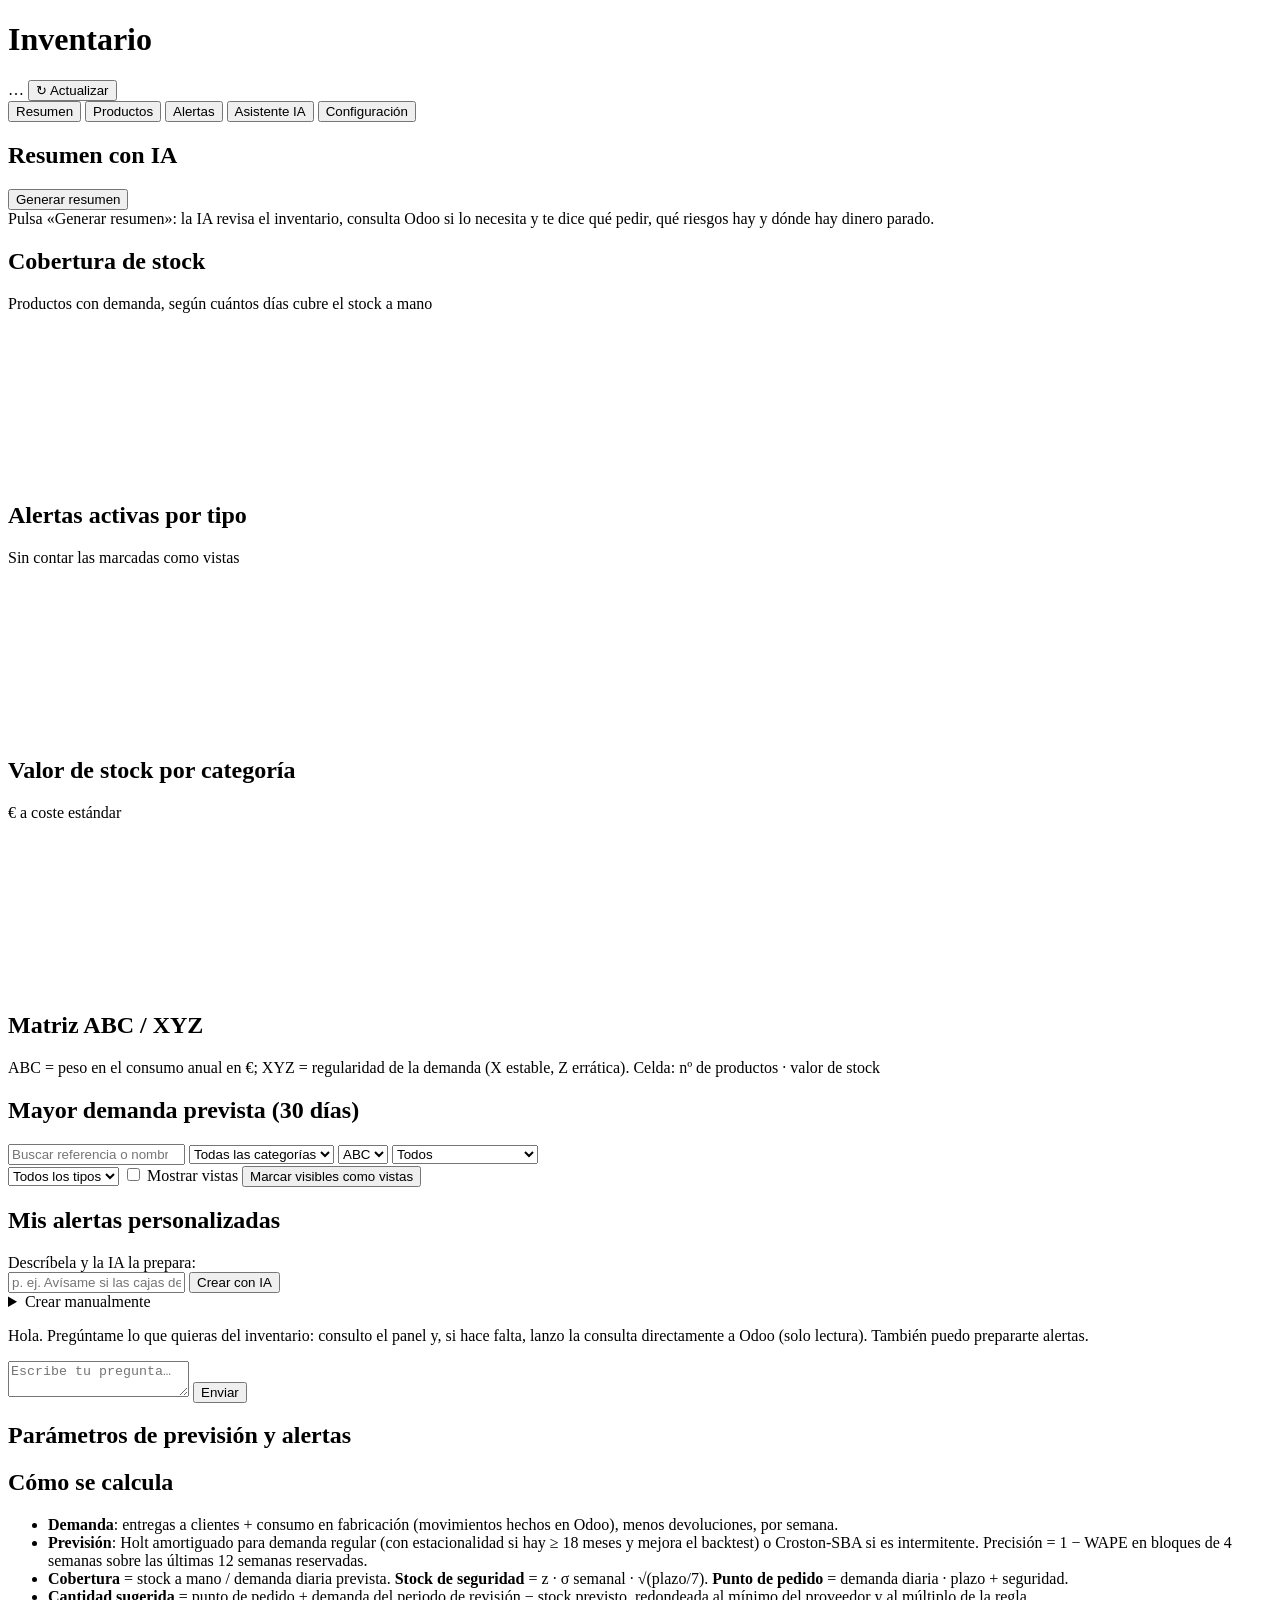
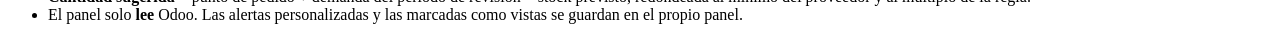
==== static/index.html @ 09dd0dec "Panel Inventario 0.1.0: app de escritorio para macOS con panel de inventario, alertas, previsión y a" ====
<!doctype html>
<html lang="es">
<head>
<meta charset="utf-8">
<meta name="viewport" content="width=device-width, initial-scale=1">
<title>Panel de inventario</title>
<link rel="stylesheet" href="static/styles.css">
<script src="static/vendor/chart.umd.min.js"></script>
<script src="static/vendor/marked.min.js"></script>
<script src="static/vendor/purify.min.js"></script>
</head>
<body>
<header class="top">
  <div class="brand">
    <h1>Inventario</h1>
    <span class="sub" id="app-version"></span>
  </div>
  <div class="status">
    <span id="source" class="badge">…</span>
    <span id="updated" class="muted"></span>
    <button id="conn-chip" class="btn ghost conn-chip" hidden title="Conexión con Odoo y proveedor de IA"></button>
    <button id="refresh" class="btn ghost" title="Volver a leer Odoo">↻ Actualizar</button>
  </div>
</header>

<nav class="tabs" role="tablist">
  <button role="tab" data-tab="resumen" aria-selected="true">Resumen</button>
  <button role="tab" data-tab="productos">Productos</button>
  <button role="tab" data-tab="alertas">Alertas <span id="alert-count" class="count"></span></button>
  <button role="tab" data-tab="asistente">Asistente IA</button>
  <button role="tab" data-tab="config">Configuración</button>
</nav>

<div id="update-wrap"><div class="warn info" id="update-banner" hidden></div></div>
<div id="warnings"></div>
<div id="review-wrap"><section id="review" class="review" hidden>
  <div class="card-head"><h2>Guía para revisar la demo</h2><button class="btn ghost" id="review-close">Ocultar</button></div>
  <p>Es una vista previa con <b>datos ficticios</b>: lo que importa es si el panel muestra lo que necesitas para decidir compras y fabricación. Al revisarlo, piensa en:</p>
  <ol>
    <li><b>Configuración</b> (botón «Odoo · …» arriba a la derecha): es la pantalla que verás la primera vez en la app de tu Mac. ¿Se entiende? ¿Qué proveedor de IA usarías?</li>
    <li><b>Resumen</b>: ¿son estos los indicadores que miras cada semana? ¿Falta alguno (p. ej., nivel de servicio, días de stock por línea, compras del mes)?</li>
    <li><b>Productos</b>: pulsa uno (p. ej., CRN-901). ¿La previsión, la proyección y la cantidad sugerida te sirven para pedir?</li>
    <li><b>Alertas</b>: ¿cubren los casos que te preocupan? ¿Quién debería recibirlas y por qué canal: email diario, Telegram, WhatsApp…?</li>
    <li><b>Asistente IA</b>: prueba las preguntas de ejemplo. ¿Qué otras preguntas le harías?</li>
    <li>¿Necesitas <b>exportar a Excel</b>, separar por <b>almacén</b>, ver <b>órdenes de fabricación</b> o generar el <b>pedido de compra</b> en Odoo desde aquí?</li>
  </ol>
  <p class="small muted">En esta demo la IA da respuestas de ejemplo y lo que guardes (alertas personalizadas, «marcar vista») solo se queda en tu navegador.</p>
</section></div>

<main>
  <!-- RESUMEN -->
  <section id="tab-resumen" class="tab active">
    <div class="kpis" id="kpis"></div>

    <div class="card ai-card">
      <div class="card-head">
        <h2>Resumen con IA</h2>
        <div class="row">
          <span id="summary-meta" class="muted"></span>
          <button id="gen-summary" class="btn primary">Generar resumen</button>
        </div>
      </div>
      <div id="summary" class="md muted">Pulsa «Generar resumen»: la IA revisa el inventario, consulta Odoo si lo necesita y te dice qué pedir, qué riesgos hay y dónde hay dinero parado.</div>
    </div>

    <div class="grid2">
      <div class="card"><h2>Cobertura de stock</h2><p class="muted small">Productos con demanda, según cuántos días cubre el stock a mano</p><div class="chart-box"><canvas id="ch-coverage"></canvas></div></div>
      <div class="card"><h2>Alertas activas por tipo</h2><p class="muted small">Sin contar las marcadas como vistas</p><div class="chart-box"><canvas id="ch-alerts"></canvas></div></div>
      <div class="card"><h2>Valor de stock por categoría</h2><p class="muted small">€ a coste estándar</p><div class="chart-box"><canvas id="ch-categ"></canvas></div></div>
      <div class="card"><h2>Matriz ABC / XYZ</h2><p class="muted small">ABC = peso en el consumo anual en €; XYZ = regularidad de la demanda (X estable, Z errática). Celda: nº de productos · valor de stock</p><div id="abcxyz"></div></div>
    </div>

    <div class="card">
      <h2>Mayor demanda prevista (30 días)</h2>
      <div class="table-wrap"><table id="top-demand" class="tbl"></table></div>
    </div>
  </section>

  <!-- PRODUCTOS -->
  <section id="tab-productos" class="tab">
    <div class="filters">
      <input id="f-text" type="search" placeholder="Buscar referencia o nombre…">
      <select id="f-categ"><option value="">Todas las categorías</option></select>
      <select id="f-abc"><option value="">ABC</option><option>A</option><option>B</option><option>C</option></select>
      <select id="f-state">
        <option value="">Todos</option>
        <option value="riesgo">Riesgo de rotura</option>
        <option value="pedir">Con pedido sugerido</option>
        <option value="exceso">Exceso (&gt; 365 d)</option>
        <option value="parado">Sin movimiento</option>
        <option value="stock">Con stock</option>
      </select>
      <span id="f-count" class="muted"></span>
    </div>
    <div class="card flush"><div class="table-wrap"><table id="products" class="tbl sortable"></table></div></div>
  </section>

  <!-- ALERTAS -->
  <section id="tab-alertas" class="tab">
    <div class="filters">
      <div id="sev-chips" class="chips"></div>
      <select id="a-kind"><option value="">Todos los tipos</option></select>
      <label class="check"><input type="checkbox" id="a-acked"> Mostrar vistas</label>
      <button id="ack-all" class="btn ghost">Marcar visibles como vistas</button>
    </div>
    <div id="alert-list" class="alert-list"></div>

    <div class="card">
      <div class="card-head"><h2>Mis alertas personalizadas</h2></div>
      <div class="ai-rule">
        <label for="nl-rule" class="small muted">Descríbela y la IA la prepara:</label>
        <div class="row">
          <input id="nl-rule" type="text" placeholder="p. ej. Avísame si las cajas de Cronidol bajan de 5.000 unidades">
          <button id="nl-rule-btn" class="btn primary">Crear con IA</button>
        </div>
        <div id="nl-rule-out"></div>
      </div>
      <details class="manual">
        <summary>Crear manualmente</summary>
        <form id="rule-form" class="rule-form">
          <input name="name" placeholder="Nombre de la alerta" required>
          <select name="scope_type"><option value="all">Todos los productos</option><option value="category">Categorías</option><option value="products">Referencias</option></select>
          <input name="scope_values" placeholder="Categorías o referencias, separadas por comas">
          <select name="metric" id="rule-metric"></select>
          <select name="op"><option>&lt;</option><option>&lt;=</option><option>&gt;</option><option>&gt;=</option><option>==</option></select>
          <input name="threshold" type="number" step="any" placeholder="Umbral" required>
          <select name="severity"><option value="critica">Crítica</option><option value="alta">Alta</option><option value="media" selected>Media</option><option value="baja">Baja</option></select>
          <input name="description" placeholder="Acción recomendada (opcional)">
          <button class="btn primary">Guardar</button>
        </form>
      </details>
      <div id="rules"></div>
    </div>
  </section>

  <!-- ASISTENTE -->
  <section id="tab-asistente" class="tab">
    <div class="card chat">
      <div id="chat-log" class="chat-log">
        <div class="msg assistant md">
          <p>Hola. Pregúntame lo que quieras del inventario: consulto el panel y, si hace falta, lanzo la consulta directamente a Odoo (solo lectura). También puedo prepararte alertas.</p>
        </div>
      </div>
      <div class="suggestions" id="suggestions"></div>
      <form id="chat-form" class="chat-form">
        <textarea id="chat-input" rows="2" placeholder="Escribe tu pregunta…"></textarea>
        <button class="btn primary" id="chat-send">Enviar</button>
      </form>
    </div>
  </section>

  <!-- CONFIG -->
  <section id="tab-config" class="tab">
    <div class="card" id="conn-card" hidden>
      <div class="card-head"><h2>Conexiones</h2><button class="btn" id="conn-edit">Cambiar conexión</button></div>
      <div class="conn-grid" id="conn-summary"></div>
    </div>
    <div class="card">
      <h2>Parámetros de previsión y alertas</h2>
      <form id="settings-form" class="settings"></form>
    </div>
    <div class="card muted small">
      <h2>Cómo se calcula</h2>
      <ul>
        <li><b>Demanda</b>: entregas a clientes + consumo en fabricación (movimientos hechos en Odoo), menos devoluciones, por semana.</li>
        <li><b>Previsión</b>: Holt amortiguado para demanda regular (con estacionalidad si hay ≥ 18 meses y mejora el backtest) o Croston-SBA si es intermitente. Precisión = 1 − WAPE en bloques de 4 semanas sobre las últimas 12 semanas reservadas.</li>
        <li><b>Cobertura</b> = stock a mano / demanda diaria prevista. <b>Stock de seguridad</b> = z · σ semanal · √(plazo/7). <b>Punto de pedido</b> = demanda diaria · plazo + seguridad.</li>
        <li><b>Cantidad sugerida</b> = punto de pedido + demanda del periodo de revisión − stock previsto, redondeada al mínimo del proveedor y al múltiplo de la regla.</li>
        <li>El panel solo <b>lee</b> Odoo. Las alertas personalizadas y las marcadas como vistas se guardan en el propio panel.</li>
      </ul>
    </div>
  </section>
</main>

<!-- Configuración inicial (bienvenida) -->
<dialog id="setup" aria-labelledby="setup-title">
  <form id="setup-form" method="dialog" novalidate>
    <div class="setup-head">
      <div>
        <h2 id="setup-title">Configura tu panel</h2>
        <p class="muted small" id="setup-sub">Conecta tu Odoo y elige el modelo de IA del asistente. Solo se hace una vez.</p>
      </div>
      <ol class="stepper" aria-label="Pasos">
        <li data-step="1" aria-current="step"><span>1</span> Odoo</li>
        <li data-step="2"><span>2</span> Asistente IA</li>
      </ol>
    </div>
    <div class="demo-note" id="setup-demo-note" hidden>
      <b>Vista previa:</b> en esta demo los campos llevan valores de ejemplo y no se guarda ni se envía nada.
      En la app de tu Mac introducirás tus datos reales.
    </div>

    <!-- Paso 1: Odoo -->
    <fieldset class="step" data-step="1">
      <legend class="sr">Conexión con Odoo</legend>
      <label>Dirección de Odoo
        <input name="odoo_url" type="url" placeholder="https://miempresa.odoo.com" autocomplete="url">
      </label>
      <label><span>Base de datos <span class="muted">(opcional)</span></span>
        <input name="odoo_db" placeholder="Se detecta sola en la mayoría de casos">
      </label>
      <label>Usuario (login)
        <input name="odoo_user" type="text" placeholder="nombre@empresa.com" autocomplete="username" autocapitalize="off" spellcheck="false">
        <span class="hint">Suele ser tu correo, pero es el campo «Login» de tu usuario en Odoo.</span>
      </label>
      <label>API key de Odoo
        <span class="pw"><input name="odoo_key" type="password" autocomplete="off" spellcheck="false"><button type="button" class="link" data-toggle-pw>Mostrar</button></span>
        <span class="hint">En Odoo: tu nombre (arriba a la derecha) → Mi perfil / Preferencias → Seguridad de la cuenta → <b>Nueva API key</b>.
          Elige una duración larga: cuando caduca, el panel deja de conectar.</span>
      </label>
      <div class="test-row">
        <button type="button" class="btn" id="test-odoo">Probar conexión</button>
        <span class="test-msg" id="test-odoo-msg" role="status"></span>
      </div>
      <p class="small muted">El panel solo <b>lee</b> Odoo: no puede crear ni modificar nada. Verás lo mismo que tu usuario puede ver en Odoo.</p>
    </fieldset>

    <!-- Paso 2: IA -->
    <fieldset class="step" data-step="2" hidden>
      <legend class="sr">Proveedor de IA</legend>
      <div class="providers" role="radiogroup" aria-label="Proveedor de IA">
        <label class="provider"><input type="radio" name="provider" value="openrouter" checked>
          <span><b>OpenRouter</b> <span class="tag">Recomendado</span><br><span class="small muted">Una sola clave para modelos de OpenAI, Anthropic, Google y otros. Puedes cambiar de modelo cuando quieras.</span></span></label>
        <label class="provider"><input type="radio" name="provider" value="openai">
          <span><b>OpenAI</b><br><span class="small muted">Los modelos de ChatGPT, con tu propia cuenta de la API de OpenAI.</span></span></label>
        <label class="provider"><input type="radio" name="provider" value="anthropic">
          <span><b>Anthropic</b><br><span class="small muted">Modelos Claude, con tu cuenta de la API de Anthropic.</span></span></label>
        <label class="provider"><input type="radio" name="provider" value="custom">
          <span><b>Otro compatible con OpenAI</b><br><span class="small muted">Por ejemplo, un modelo local con Ollama o LM Studio.</span></span></label>
      </div>
      <div class="provider-help small" id="provider-help"></div>
      <label id="base-url-row" hidden>URL base de la API
        <input name="base_url" type="url" placeholder="http://localhost:11434/v1">
      </label>
      <label>Clave de la API
        <span class="pw"><input name="ai_key" type="password" autocomplete="off" spellcheck="false"><button type="button" class="link" data-toggle-pw>Mostrar</button></span>
      </label>
      <div class="test-row">
        <button type="button" class="btn" id="test-ai">Probar y cargar modelos</button>
        <span class="test-msg" id="test-ai-msg" role="status"></span>
      </div>
      <div class="model-tools" id="model-tools" hidden>
        <input type="search" id="model-filter" placeholder="Buscar modelo (p. ej. deepseek, gpt, claude)…" aria-label="Buscar modelo">
        <label class="check"><input type="checkbox" id="model-free-only"> Solo gratuitos</label>
      </div>
      <label>Modelo
        <select name="model" id="model-select" disabled><option>Pulsa «Probar y cargar modelos»</option></select>
        <span class="hint" id="model-info"></span>
        <span class="hint">Los modelos que no pueden usar herramientas aparecen desactivados: el asistente las necesita para consultar Odoo.</span>
      </label>
      <p class="small muted">Las claves se guardan en el <b>Llavero de macOS</b>. Las consultas van directamente de tu Mac a Odoo y al proveedor que elijas, sin pasar por ningún otro servidor.
        Lo que preguntes al asistente, y los datos que consulte para responder, se envían a ese proveedor.</p>
    </fieldset>

    <div class="setup-actions">
      <button type="button" class="btn ghost" id="setup-back" hidden>← Atrás</button>
      <span class="spacer"></span>
      <button type="button" class="btn ghost" id="setup-skip">Ver la demo sin configurar</button>
      <button type="button" class="btn primary" id="setup-next">Siguiente →</button>
    </div>
  </form>
</dialog>

<!-- Detalle de producto -->
<dialog id="detail">
  <div class="detail-head">
    <div><h2 id="d-title"></h2><span id="d-sub" class="muted"></span></div>
    <button class="btn ghost" id="d-close" aria-label="Cerrar">✕</button>
  </div>
  <div id="d-kpis" class="kpis small"></div>
  <div class="card"><h3>Demanda semanal y previsión</h3><p class="muted small" id="d-method"></p><div class="chart-box tall"><canvas id="ch-demand"></canvas></div></div>
  <div class="card"><h3>Proyección de stock</h3><p class="muted small">Stock a mano − demanda prevista + compras pendientes en su fecha. Líneas: punto de pedido y stock de seguridad.</p><div class="chart-box"><canvas id="ch-proj"></canvas></div></div>
  <div class="grid2" id="d-tables"></div>
  <div class="row end"><button class="btn" id="d-ask">Preguntar a la IA por este producto</button></div>
</dialog>

<script src="static/app.js"></script>
</body>
</html>
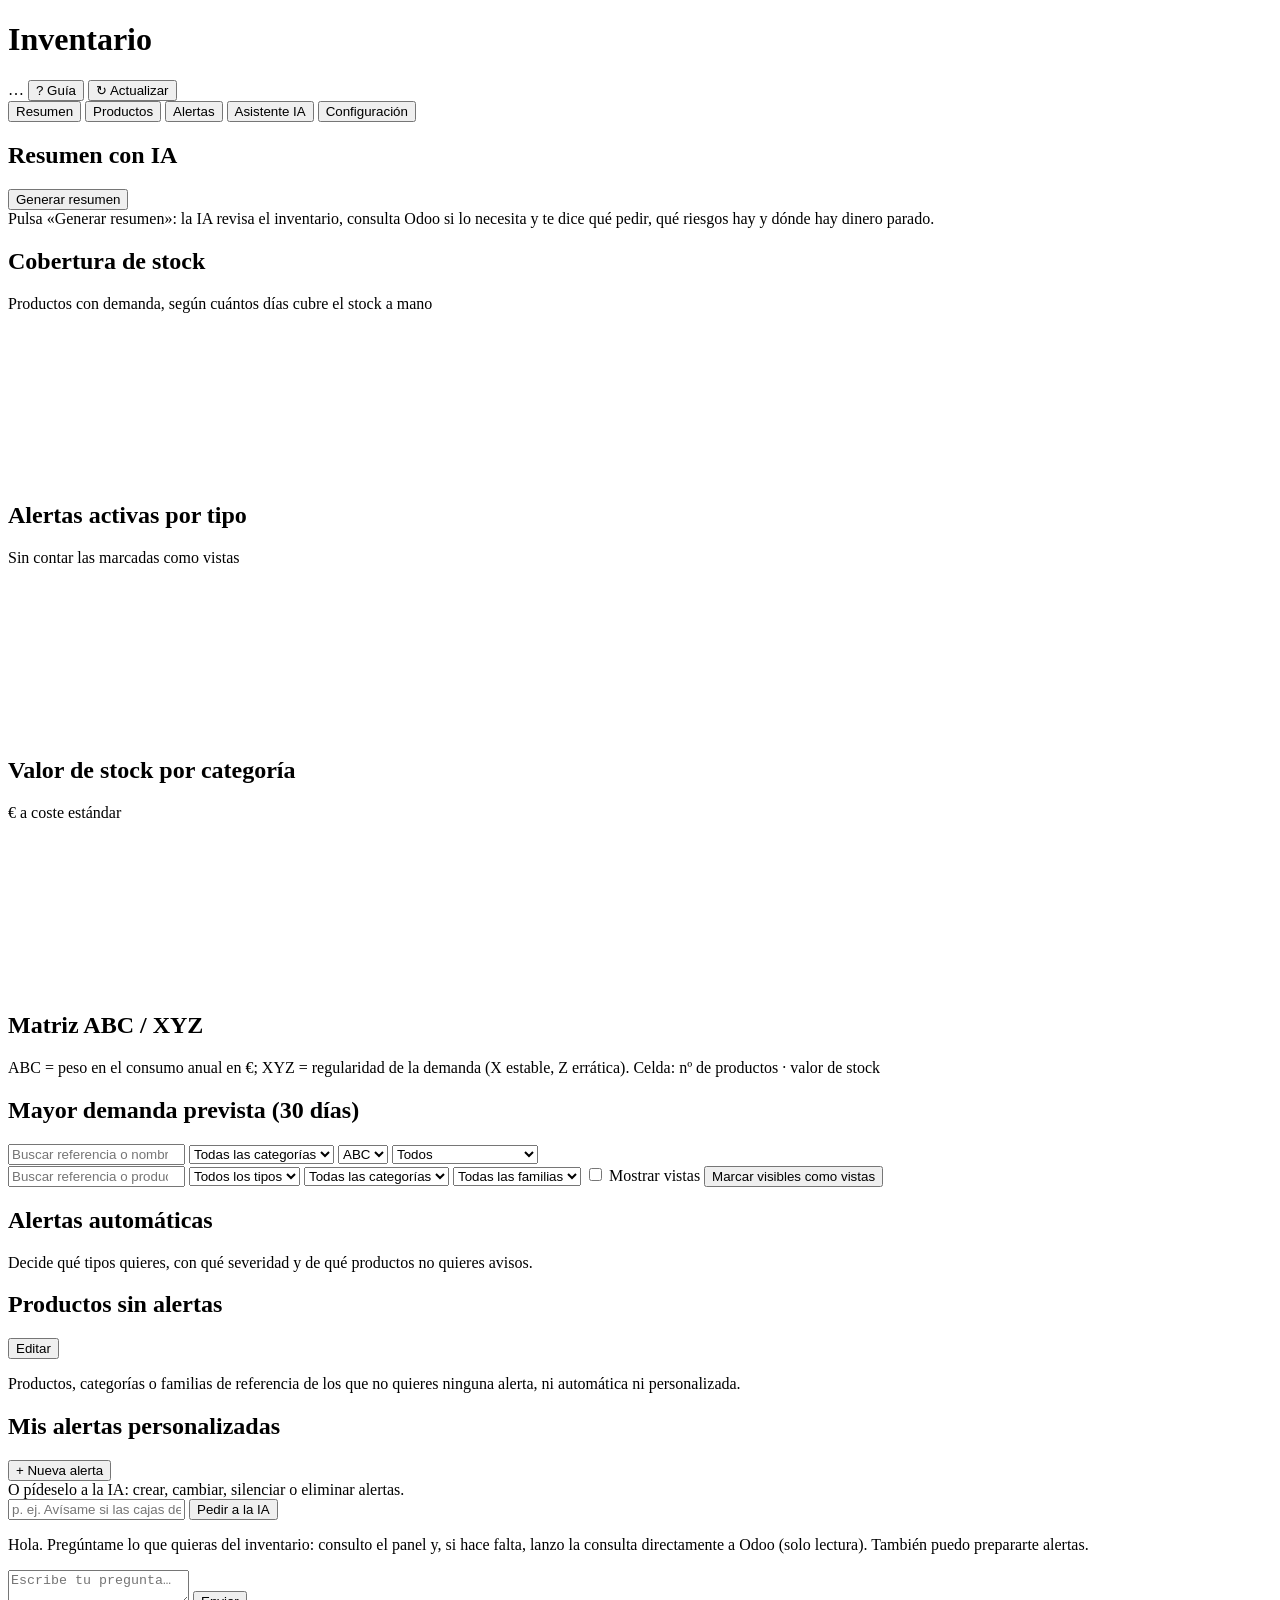
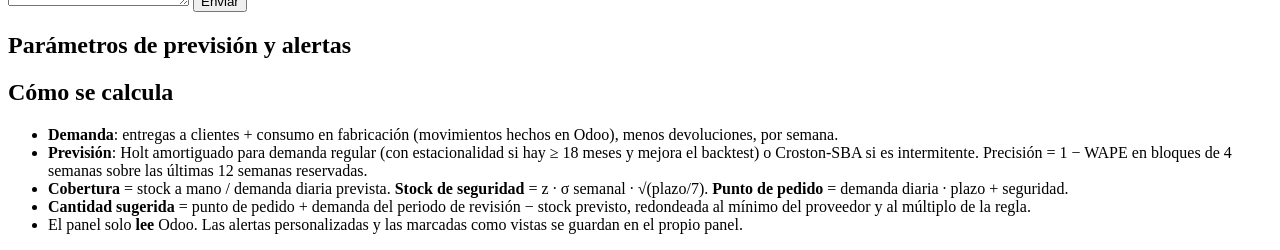
==== commit 85c38d53: "v0.2.0: gestión completa de alertas, alertas desde el asistente y guía de uso - Filtros de alertas p" ====
--- a/static/index.html
+++ b/static/index.html
@@ -18,6 +18,7 @@
   <div class="status">
     <span id="source" class="badge">…</span>
     <span id="updated" class="muted"></span>
+    <button id="tour-btn" class="btn ghost" title="Guía de uso de la app">? Guía</button>
     <button id="conn-chip" class="btn ghost conn-chip" hidden title="Conexión con Odoo y proveedor de IA"></button>
     <button id="refresh" class="btn ghost" title="Volver a leer Odoo">↻ Actualizar</button>
   </div>
@@ -97,41 +98,65 @@
 
   <!-- ALERTAS -->
   <section id="tab-alertas" class="tab">
+    <div class="filters" id="alert-filters">
+      <div id="sev-chips" class="chips"></div>
+    </div>
     <div class="filters">
-      <div id="sev-chips" class="chips"></div>
+      <input id="a-search" type="search" placeholder="Buscar referencia o producto…">
       <select id="a-kind"><option value="">Todos los tipos</option></select>
+      <select id="a-categ"><option value="">Todas las categorías</option></select>
+      <select id="a-family"><option value="">Todas las familias</option></select>
       <label class="check"><input type="checkbox" id="a-acked"> Mostrar vistas</label>
       <button id="ack-all" class="btn ghost">Marcar visibles como vistas</button>
+      <span id="a-count" class="muted small"></span>
     </div>
     <div id="alert-list" class="alert-list"></div>
 
-    <div class="card">
-      <div class="card-head"><h2>Mis alertas personalizadas</h2></div>
+    <div class="card" id="auto-config-card">
+      <div class="card-head">
+        <h2>Alertas automáticas</h2>
+        <span class="small muted">Decide qué tipos quieres, con qué severidad y de qué productos no quieres avisos.</span>
+      </div>
+      <div id="auto-config" class="auto-config"></div>
+    </div>
+
+    <div class="card" id="global-excl-card">
+      <div class="card-head">
+        <h2>Productos sin alertas</h2>
+        <button class="btn ghost" id="global-excl-edit">Editar</button>
+      </div>
+      <p class="small muted">Productos, categorías o familias de referencia de los que no quieres ninguna alerta, ni automática ni personalizada.</p>
+      <div id="global-excl"></div>
+    </div>
+
+    <div class="card" id="rules-card">
+      <div class="card-head"><h2>Mis alertas personalizadas</h2><button class="btn" id="rule-new">+ Nueva alerta</button></div>
       <div class="ai-rule">
-        <label for="nl-rule" class="small muted">Descríbela y la IA la prepara:</label>
+        <label for="nl-rule" class="small muted">O pídeselo a la IA: crear, cambiar, silenciar o eliminar alertas.</label>
         <div class="row">
           <input id="nl-rule" type="text" placeholder="p. ej. Avísame si las cajas de Cronidol bajan de 5.000 unidades">
-          <button id="nl-rule-btn" class="btn primary">Crear con IA</button>
+          <button id="nl-rule-btn" class="btn primary">Pedir a la IA</button>
         </div>
         <div id="nl-rule-out"></div>
       </div>
-      <details class="manual">
-        <summary>Crear manualmente</summary>
-        <form id="rule-form" class="rule-form">
-          <input name="name" placeholder="Nombre de la alerta" required>
-          <select name="scope_type"><option value="all">Todos los productos</option><option value="category">Categorías</option><option value="products">Referencias</option></select>
-          <input name="scope_values" placeholder="Categorías o referencias, separadas por comas">
-          <select name="metric" id="rule-metric"></select>
-          <select name="op"><option>&lt;</option><option>&lt;=</option><option>&gt;</option><option>&gt;=</option><option>==</option></select>
-          <input name="threshold" type="number" step="any" placeholder="Umbral" required>
-          <select name="severity"><option value="critica">Crítica</option><option value="alta">Alta</option><option value="media" selected>Media</option><option value="baja">Baja</option></select>
-          <input name="description" placeholder="Acción recomendada (opcional)">
-          <button class="btn primary">Guardar</button>
-        </form>
-      </details>
       <div id="rules"></div>
     </div>
   </section>
+
+  <!-- Editor de alertas (regla personalizada o tipo automático) -->
+  <dialog id="alert-editor" aria-labelledby="ae-title">
+    <form id="ae-form" method="dialog" novalidate>
+      <div class="detail-head"><h2 id="ae-title"></h2><button type="button" class="btn ghost" id="ae-close" aria-label="Cerrar">✕</button></div>
+      <div id="ae-body" class="ae-body"></div>
+      <div class="ae-msg" id="ae-msg" role="status"></div>
+      <div class="setup-actions">
+        <button type="button" class="btn ghost danger" id="ae-delete" hidden>Eliminar</button>
+        <span class="spacer"></span>
+        <button type="button" class="btn ghost" id="ae-cancel">Cancelar</button>
+        <button type="button" class="btn primary" id="ae-save">Guardar</button>
+      </div>
+    </form>
+  </dialog>
 
   <!-- ASISTENTE -->
   <section id="tab-asistente" class="tab">
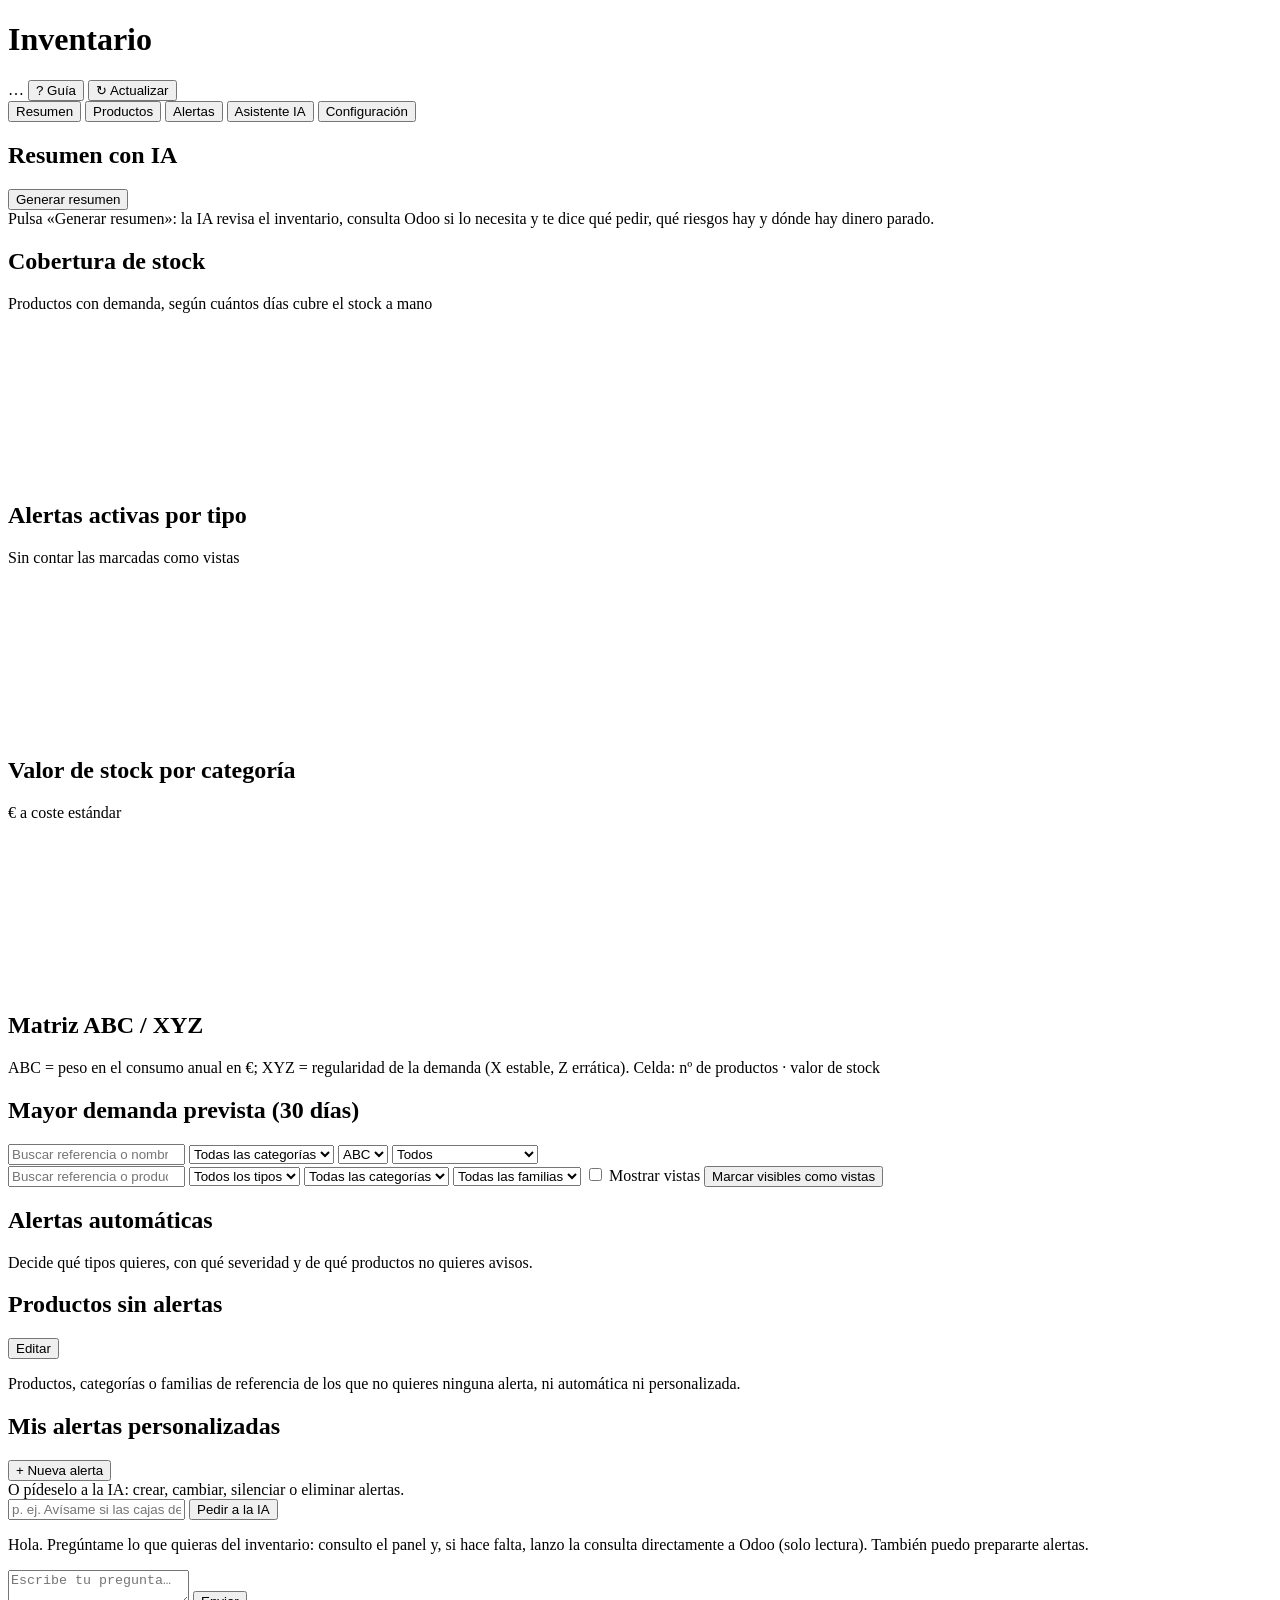
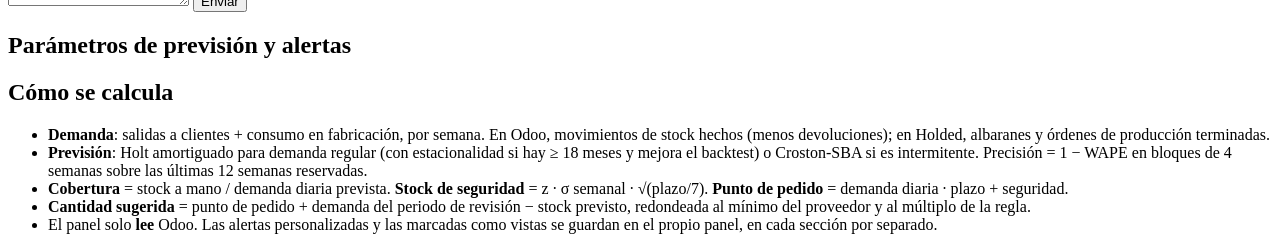
==== commit 2f83364b: "v0.3.0: sección Holded (API v2) junto a la de Odoo - Secciones independientes (Odoo / Holded): conex" ====
--- a/static/index.html
+++ b/static/index.html
@@ -15,6 +15,10 @@
     <h1>Inventario</h1>
     <span class="sub" id="app-version"></span>
   </div>
+  <nav id="section-switch" class="section-switch" aria-label="Sección" hidden>
+    <button data-section="odoo" aria-pressed="false">Odoo</button>
+    <button data-section="holded" aria-pressed="false">Holded</button>
+  </nav>
   <div class="status">
     <span id="source" class="badge">…</span>
     <span id="updated" class="muted"></span>
@@ -61,7 +65,7 @@
           <button id="gen-summary" class="btn primary">Generar resumen</button>
         </div>
       </div>
-      <div id="summary" class="md muted">Pulsa «Generar resumen»: la IA revisa el inventario, consulta Odoo si lo necesita y te dice qué pedir, qué riesgos hay y dónde hay dinero parado.</div>
+      <div id="summary" class="md muted">Pulsa «Generar resumen»: la IA revisa el inventario, consulta <span class="erp">Odoo</span> si lo necesita y te dice qué pedir, qué riesgos hay y dónde hay dinero parado.</div>
     </div>
 
     <div class="grid2">
@@ -163,7 +167,7 @@
     <div class="card chat">
       <div id="chat-log" class="chat-log">
         <div class="msg assistant md">
-          <p>Hola. Pregúntame lo que quieras del inventario: consulto el panel y, si hace falta, lanzo la consulta directamente a Odoo (solo lectura). También puedo prepararte alertas.</p>
+          <p>Hola. Pregúntame lo que quieras del inventario: consulto el panel y, si hace falta, lanzo la consulta directamente a <span class="erp">Odoo</span> (solo lectura). También puedo prepararte alertas.</p>
         </div>
       </div>
       <div class="suggestions" id="suggestions"></div>
@@ -187,11 +191,11 @@
     <div class="card muted small">
       <h2>Cómo se calcula</h2>
       <ul>
-        <li><b>Demanda</b>: entregas a clientes + consumo en fabricación (movimientos hechos en Odoo), menos devoluciones, por semana.</li>
+        <li><b>Demanda</b>: salidas a clientes + consumo en fabricación, por semana. En Odoo, movimientos de stock hechos (menos devoluciones); en Holded, albaranes y órdenes de producción terminadas.</li>
         <li><b>Previsión</b>: Holt amortiguado para demanda regular (con estacionalidad si hay ≥ 18 meses y mejora el backtest) o Croston-SBA si es intermitente. Precisión = 1 − WAPE en bloques de 4 semanas sobre las últimas 12 semanas reservadas.</li>
         <li><b>Cobertura</b> = stock a mano / demanda diaria prevista. <b>Stock de seguridad</b> = z · σ semanal · √(plazo/7). <b>Punto de pedido</b> = demanda diaria · plazo + seguridad.</li>
         <li><b>Cantidad sugerida</b> = punto de pedido + demanda del periodo de revisión − stock previsto, redondeada al mínimo del proveedor y al múltiplo de la regla.</li>
-        <li>El panel solo <b>lee</b> Odoo. Las alertas personalizadas y las marcadas como vistas se guardan en el propio panel.</li>
+        <li>El panel solo <b>lee</b> <span class="erp">Odoo</span>. Las alertas personalizadas y las marcadas como vistas se guardan en el propio panel, en cada sección por separado.</li>
       </ul>
     </div>
   </section>
@@ -203,10 +207,10 @@
     <div class="setup-head">
       <div>
         <h2 id="setup-title">Configura tu panel</h2>
-        <p class="muted small" id="setup-sub">Conecta tu Odoo y elige el modelo de IA del asistente. Solo se hace una vez.</p>
+        <p class="muted small" id="setup-sub">Conecta <span class="erp">Odoo</span> y elige el modelo de IA del asistente de esta sección. Solo se hace una vez.</p>
       </div>
       <ol class="stepper" aria-label="Pasos">
-        <li data-step="1" aria-current="step"><span>1</span> Odoo</li>
+        <li data-step="1" aria-current="step"><span>1</span> <span class="erp">Odoo</span></li>
         <li data-step="2"><span>2</span> Asistente IA</li>
       </ol>
     </div>
@@ -216,7 +220,7 @@
     </div>
 
     <!-- Paso 1: Odoo -->
-    <fieldset class="step" data-step="1">
+    <fieldset class="step" data-step="1" data-erp="odoo">
       <legend class="sr">Conexión con Odoo</legend>
       <label>Dirección de Odoo
         <input name="odoo_url" type="url" placeholder="https://miempresa.odoo.com" autocomplete="url">
@@ -238,6 +242,21 @@
         <span class="test-msg" id="test-odoo-msg" role="status"></span>
       </div>
       <p class="small muted">El panel solo <b>lee</b> Odoo: no puede crear ni modificar nada. Verás lo mismo que tu usuario puede ver en Odoo.</p>
+    </fieldset>
+
+    <!-- Paso 1: Holded -->
+    <fieldset class="step" data-step="1" data-erp="holded" hidden>
+      <legend class="sr">Conexión con Holded</legend>
+      <label>Token de la API de Holded
+        <span class="pw"><input name="holded_key" type="password" autocomplete="off" spellcheck="false" placeholder="pat_…_…"><button type="button" class="link" data-toggle-pw>Mostrar</button></span>
+        <span class="hint">En Holded: <b>Ajustes → Desarrolladores → API → Crear token</b>. Debe empezar por «pat_» (las claves antiguas de la API v1 ya no funcionan).
+          Basta con permisos de <b>lectura</b>: productos, almacenes, albaranes, pedidos de compra, órdenes de producción y contactos.</span>
+      </label>
+      <div class="test-row">
+        <button type="button" class="btn" id="test-holded">Probar conexión</button>
+        <span class="test-msg" id="test-holded-msg" role="status"></span>
+      </div>
+      <p class="small muted">El panel solo <b>lee</b> Holded: no puede crear ni modificar nada. Holded permite unas 100 consultas por minuto, así que la primera carga de datos puede tardar un poco.</p>
     </fieldset>
 
     <!-- Paso 2: IA -->
@@ -271,9 +290,9 @@
       <label>Modelo
         <select name="model" id="model-select" disabled><option>Pulsa «Probar y cargar modelos»</option></select>
         <span class="hint" id="model-info"></span>
-        <span class="hint">Los modelos que no pueden usar herramientas aparecen desactivados: el asistente las necesita para consultar Odoo.</span>
-      </label>
-      <p class="small muted">Las claves se guardan en el <b>Llavero de macOS</b>. Las consultas van directamente de tu Mac a Odoo y al proveedor que elijas, sin pasar por ningún otro servidor.
+        <span class="hint">Los modelos que no pueden usar herramientas aparecen desactivados: el asistente las necesita para consultar <span class="erp">Odoo</span>.</span>
+      </label>
+      <p class="small muted">Las claves se guardan en el <b>Llavero de macOS</b>. Las consultas van directamente de tu Mac a <span class="erp">Odoo</span> y al proveedor que elijas, sin pasar por ningún otro servidor.
         Lo que preguntes al asistente, y los datos que consulte para responder, se envían a ese proveedor.</p>
     </fieldset>
 
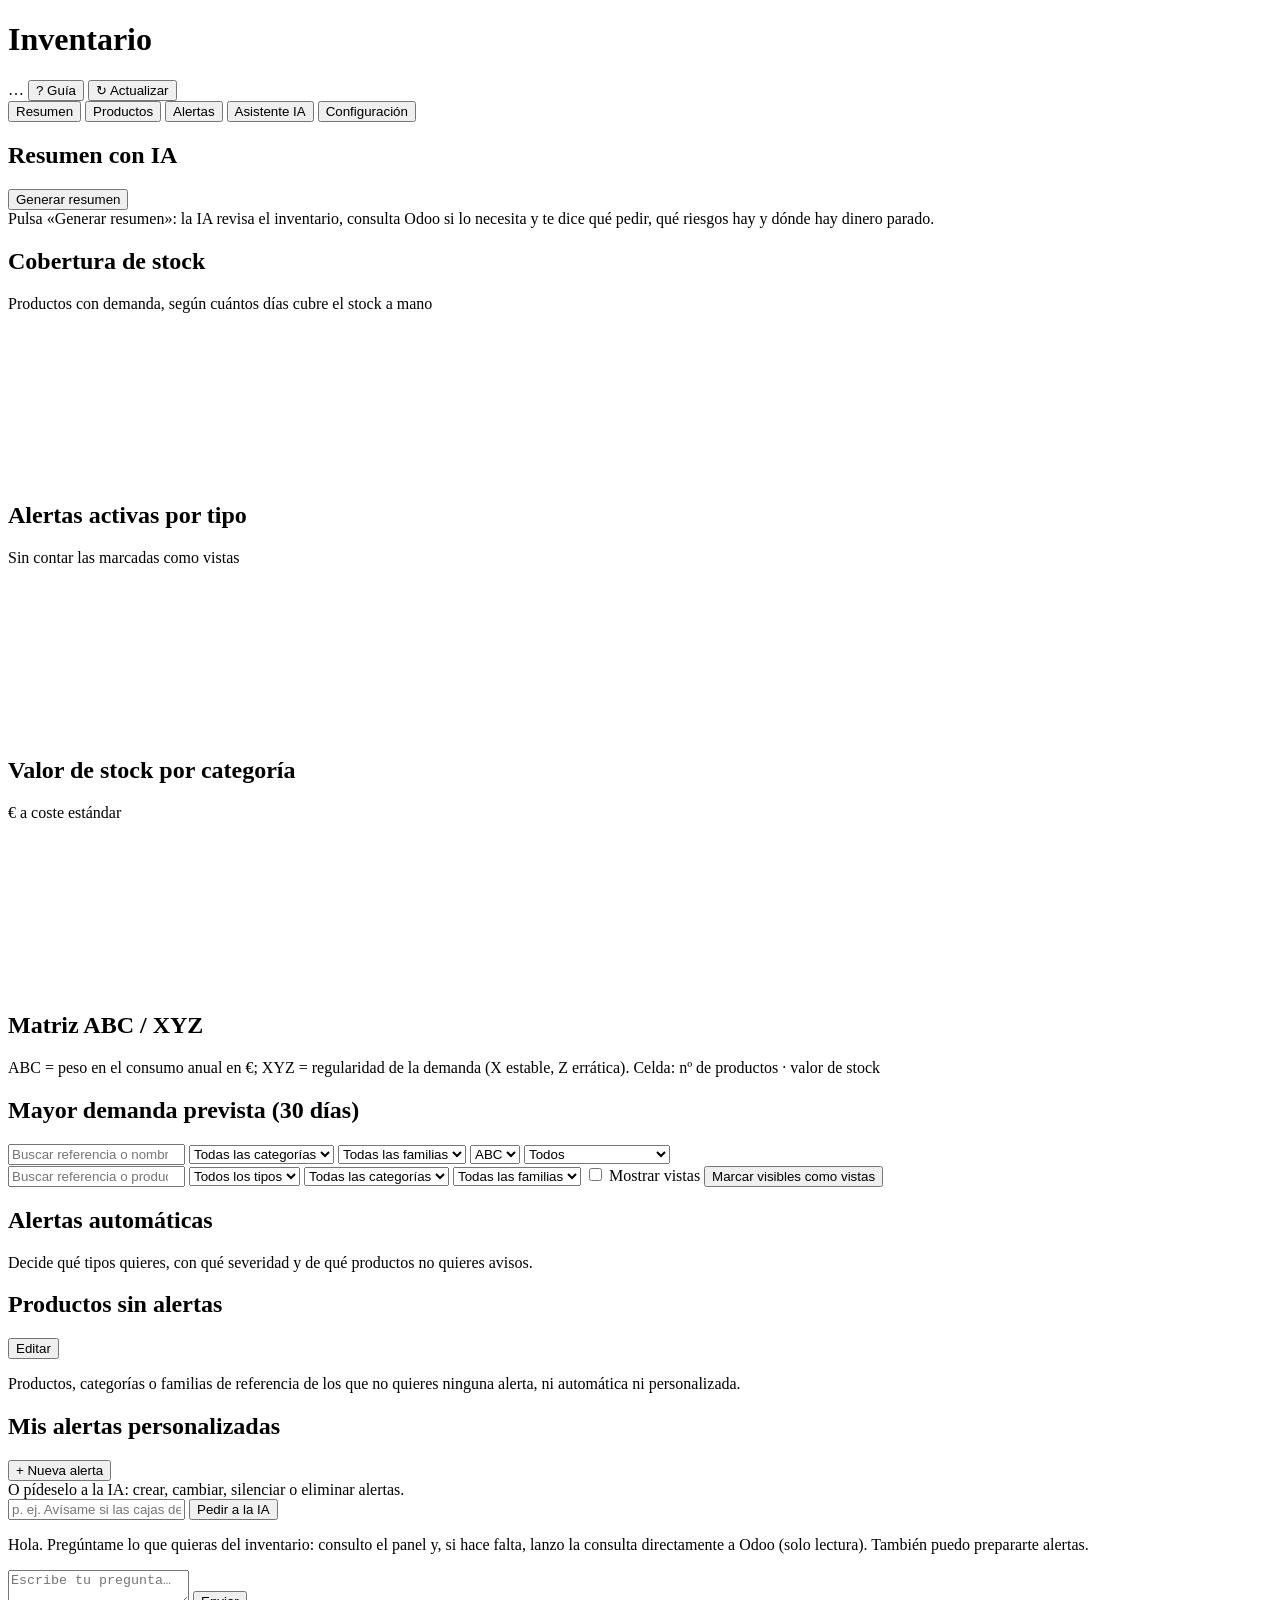
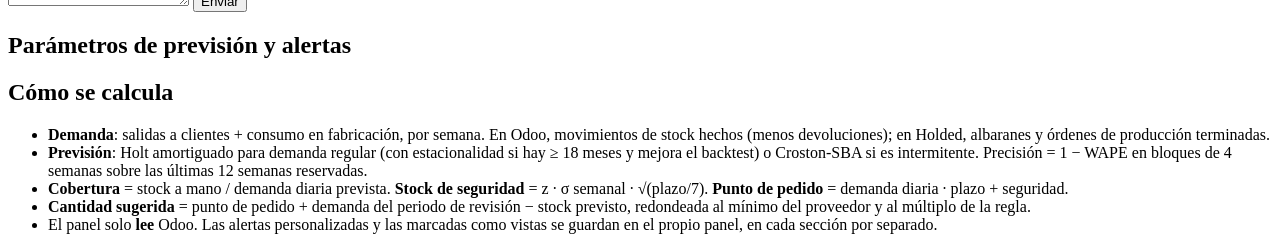
==== commit 7bd73935: "v0.4.0: Holded con tallas, colecciones, tipos, canales y devoluciones - Tipo de producto deducido de" ====
--- a/static/index.html
+++ b/static/index.html
@@ -70,8 +70,9 @@
 
     <div class="grid2">
       <div class="card"><h2>Cobertura de stock</h2><p class="muted small">Productos con demanda, según cuántos días cubre el stock a mano</p><div class="chart-box"><canvas id="ch-coverage"></canvas></div></div>
+      <div class="card" id="channels-card" hidden><h2>Ventas por canal (12 meses)</h2><p class="muted small">Unidades netas de devoluciones, según la etiqueta de cada albarán</p><div class="chart-box"><canvas id="ch-channels"></canvas></div></div>
       <div class="card"><h2>Alertas activas por tipo</h2><p class="muted small">Sin contar las marcadas como vistas</p><div class="chart-box"><canvas id="ch-alerts"></canvas></div></div>
-      <div class="card"><h2>Valor de stock por categoría</h2><p class="muted small">€ a coste estándar</p><div class="chart-box"><canvas id="ch-categ"></canvas></div></div>
+      <div class="card"><h2 id="categ-title">Valor de stock por categoría</h2><p class="muted small" id="categ-sub">€ a coste estándar</p><div class="chart-box"><canvas id="ch-categ"></canvas></div></div>
       <div class="card"><h2>Matriz ABC / XYZ</h2><p class="muted small">ABC = peso en el consumo anual en €; XYZ = regularidad de la demanda (X estable, Z errática). Celda: nº de productos · valor de stock</p><div id="abcxyz"></div></div>
     </div>
 
@@ -86,6 +87,7 @@
     <div class="filters">
       <input id="f-text" type="search" placeholder="Buscar referencia o nombre…">
       <select id="f-categ"><option value="">Todas las categorías</option></select>
+      <select id="f-family"><option value="">Todas las familias</option></select>
       <select id="f-abc"><option value="">ABC</option><option>A</option><option>B</option><option>C</option></select>
       <select id="f-state">
         <option value="">Todos</option>
@@ -93,6 +95,7 @@
         <option value="pedir">Con pedido sugerido</option>
         <option value="exceso">Exceso (&gt; 365 d)</option>
         <option value="parado">Sin movimiento</option>
+        <option value="tallas">Con tallas agotadas</option>
         <option value="stock">Con stock</option>
       </select>
       <span id="f-count" class="muted"></span>
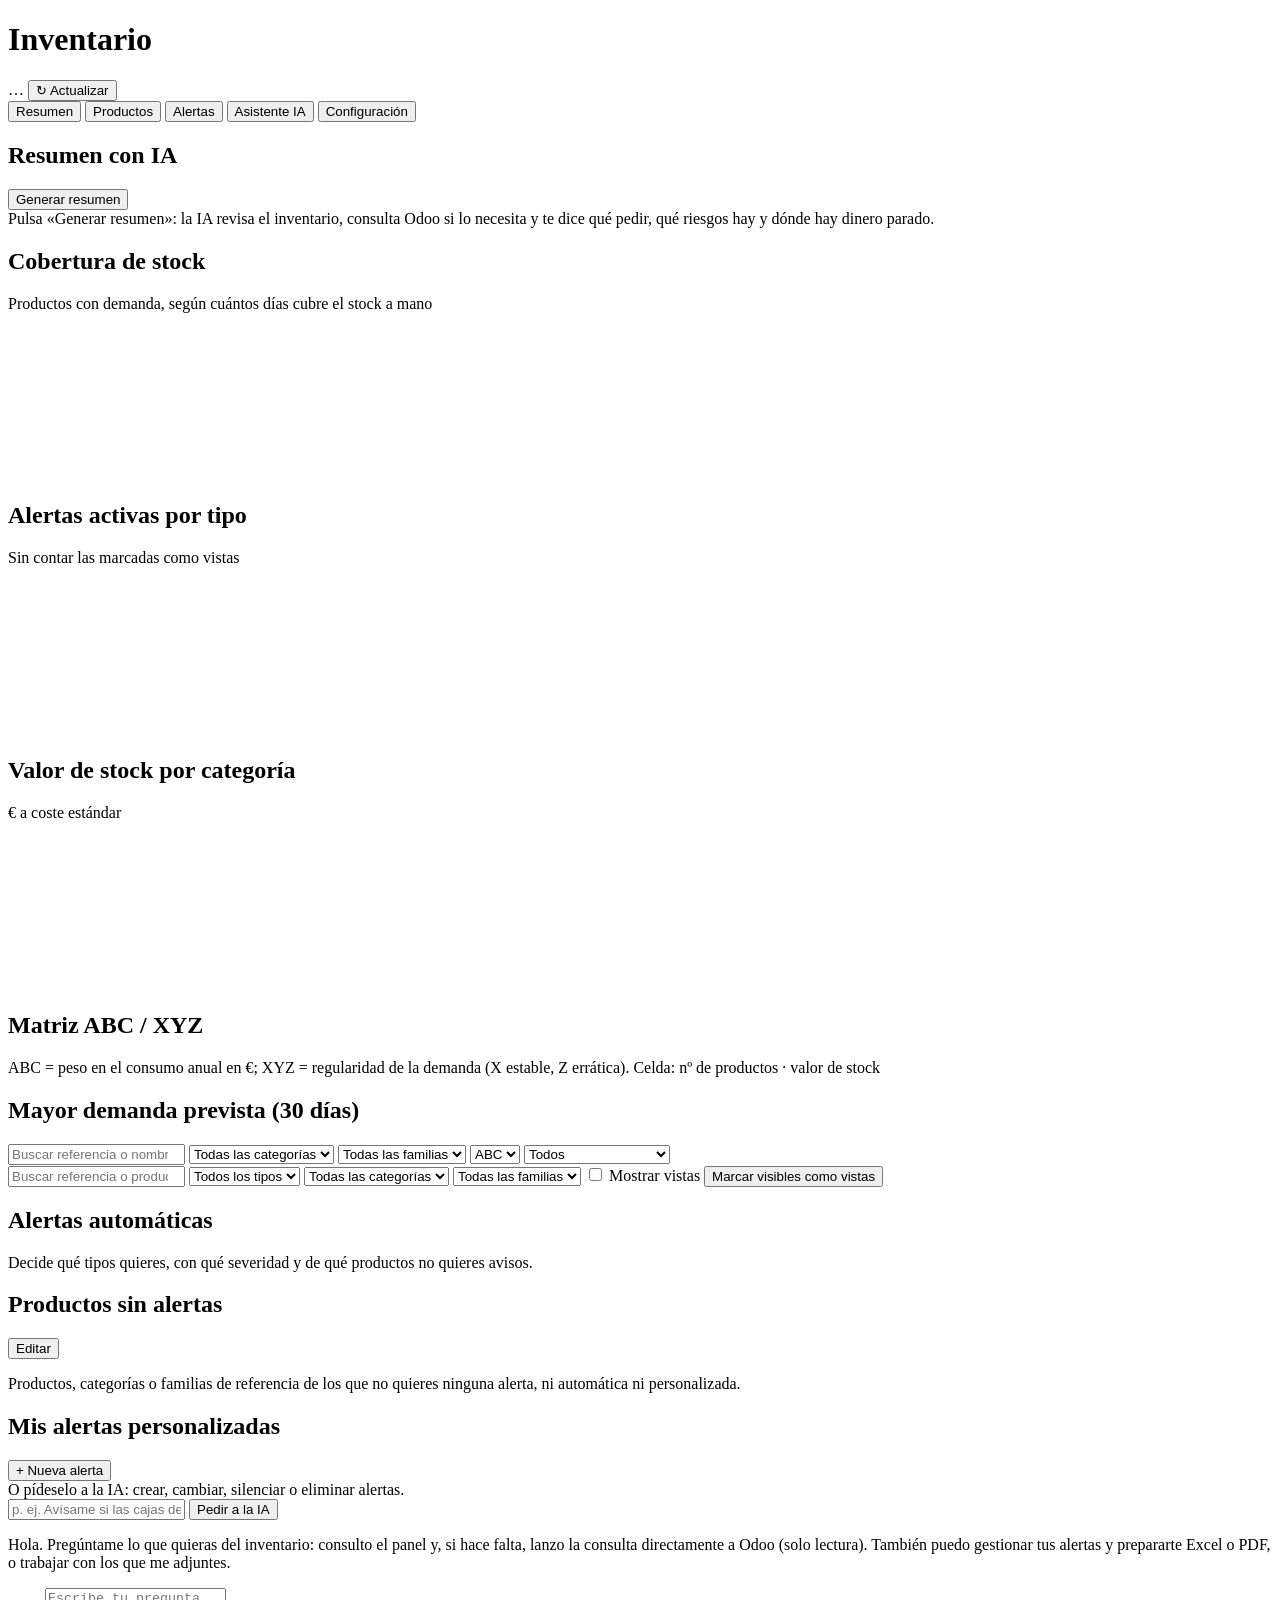
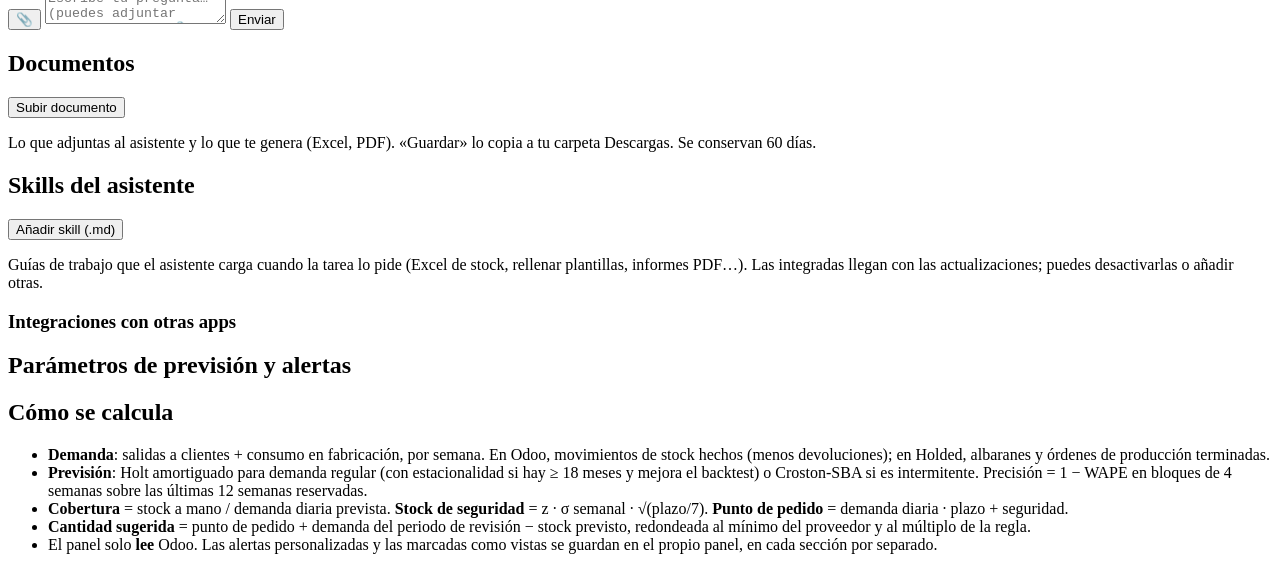
==== commit 63743879: "v0.5.0: documentos, Excel y PDF en el asistente; skills; novedades tras actualizar - Adjuntar Excel," ====
--- a/static/index.html
+++ b/static/index.html
@@ -22,7 +22,6 @@
   <div class="status">
     <span id="source" class="badge">…</span>
     <span id="updated" class="muted"></span>
-    <button id="tour-btn" class="btn ghost" title="Guía de uso de la app">? Guía</button>
     <button id="conn-chip" class="btn ghost conn-chip" hidden title="Conexión con Odoo y proveedor de IA"></button>
     <button id="refresh" class="btn ghost" title="Volver a leer Odoo">↻ Actualizar</button>
   </div>
@@ -170,14 +169,23 @@
     <div class="card chat">
       <div id="chat-log" class="chat-log">
         <div class="msg assistant md">
-          <p>Hola. Pregúntame lo que quieras del inventario: consulto el panel y, si hace falta, lanzo la consulta directamente a <span class="erp">Odoo</span> (solo lectura). También puedo prepararte alertas.</p>
+          <p>Hola. Pregúntame lo que quieras del inventario: consulto el panel y, si hace falta, lanzo la consulta directamente a <span class="erp">Odoo</span> (solo lectura). También puedo gestionar tus alertas y prepararte Excel o PDF, o trabajar con los que me adjuntes.</p>
         </div>
       </div>
       <div class="suggestions" id="suggestions"></div>
+      <div id="chat-attach" class="attach-list" hidden></div>
       <form id="chat-form" class="chat-form">
-        <textarea id="chat-input" rows="2" placeholder="Escribe tu pregunta…"></textarea>
+        <button type="button" class="btn ghost attach-btn" id="attach-btn" title="Adjuntar Excel, CSV o PDF" aria-label="Adjuntar documento">📎</button>
+        <input type="file" id="attach-input" accept=".xlsx,.xlsm,.csv,.pdf" multiple hidden>
+        <textarea id="chat-input" rows="2" placeholder="Escribe tu pregunta… (puedes adjuntar Excel o PDF con 📎 o arrastrándolos aquí)"></textarea>
         <button class="btn primary" id="chat-send">Enviar</button>
       </form>
+    </div>
+    <div class="card" id="docs-card">
+      <div class="card-head"><h2>Documentos</h2>
+        <button class="btn" id="docs-upload" type="button">Subir documento</button></div>
+      <p class="muted small">Lo que adjuntas al asistente y lo que te genera (Excel, PDF). «Guardar» lo copia a tu carpeta Descargas. Se conservan 60 días.</p>
+      <div id="docs-list" class="docs-list"></div>
     </div>
   </section>
 
@@ -186,6 +194,15 @@
     <div class="card" id="conn-card" hidden>
       <div class="card-head"><h2>Conexiones</h2><button class="btn" id="conn-edit">Cambiar conexión</button></div>
       <div class="conn-grid" id="conn-summary"></div>
+    </div>
+    <div class="card" id="skills-card">
+      <div class="card-head"><h2>Skills del asistente</h2>
+        <button class="btn" id="skill-add" type="button">Añadir skill (.md)</button>
+        <input type="file" id="skill-input" accept=".md,.txt" hidden></div>
+      <p class="muted small">Guías de trabajo que el asistente carga cuando la tarea lo pide (Excel de stock, rellenar plantillas, informes PDF…). Las integradas llegan con las actualizaciones; puedes desactivarlas o añadir otras.</p>
+      <div id="skills-list" class="skills-list"></div>
+      <h3 class="small-h">Integraciones con otras apps</h3>
+      <div id="integrations-list" class="skills-list"></div>
     </div>
     <div class="card">
       <h2>Parámetros de previsión y alertas</h2>
@@ -309,6 +326,12 @@
 </dialog>
 
 <!-- Detalle de producto -->
+<dialog id="whats-new" aria-labelledby="wn-title">
+  <div class="detail-head"><h2 id="wn-title">Novedades</h2><button class="btn ghost" id="wn-close" aria-label="Cerrar">✕</button></div>
+  <div id="wn-body" class="wn-body"></div>
+  <div class="wn-foot"><button class="btn primary" id="wn-ok">Entendido</button></div>
+</dialog>
+
 <dialog id="detail">
   <div class="detail-head">
     <div><h2 id="d-title"></h2><span id="d-sub" class="muted"></span></div>
